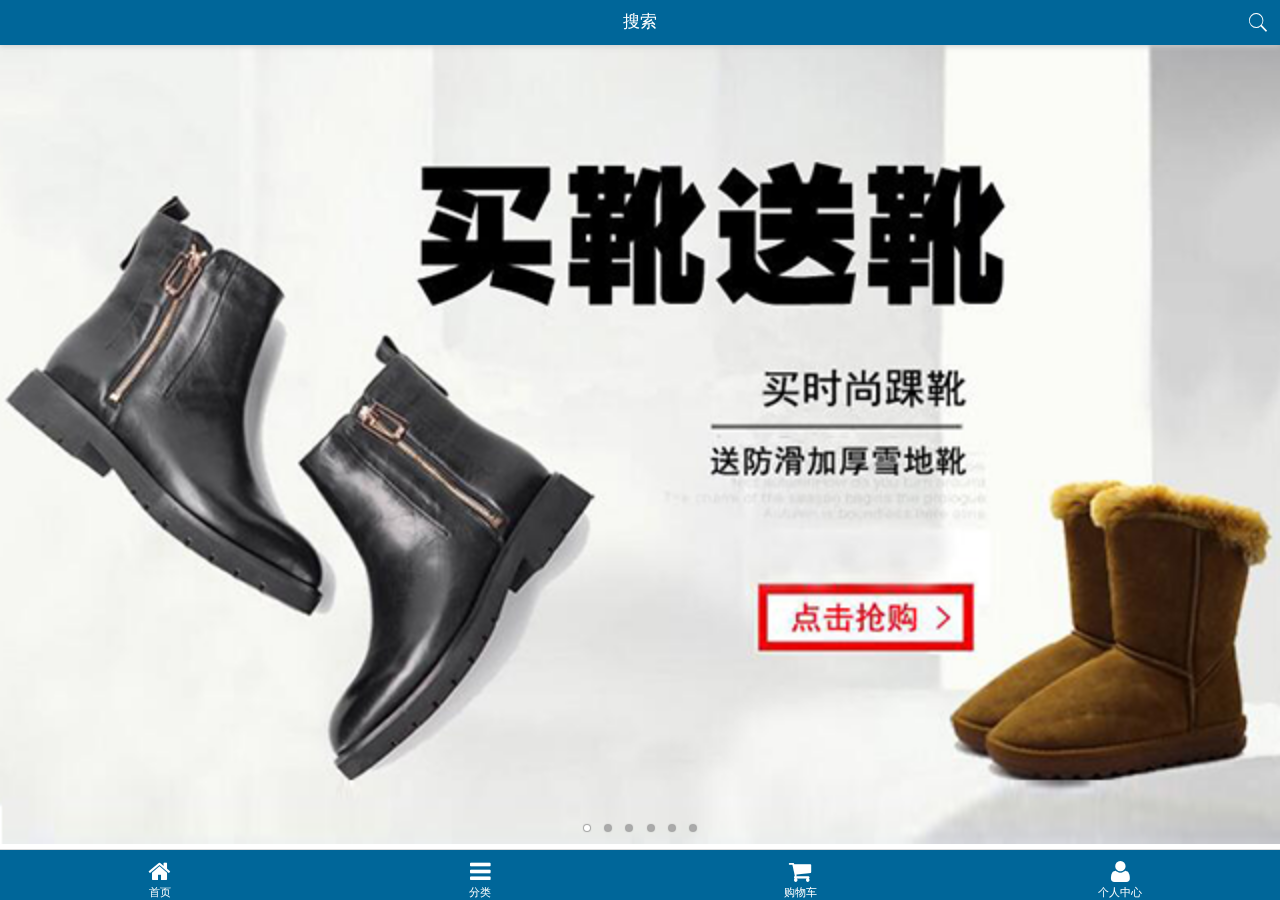
==== public/fe/index.html @ 9f1bb526 "电商项目" ====
<!DOCTYPE html>
<html lang="en">

<head>
  <meta charset="UTF-8">
  <meta name="viewport" content="width=device-width, initial-scale=1.0">
  <meta http-equiv="X-UA-Compatible" content="ie=edge">
  <title>个人中心</title>
  <link rel="stylesheet" href="./mui/css/mui.min.css">
  <link rel="stylesheet" href="./css/index.css">
  <link rel="stylesheet" href="./res/fontAwesome/css/font-awesome.min.css" />
</head>

<body>
    <header class="mui-bar mui-bar-nav">
        <!-- mui-plus-visible 的含义就是diplay:none -->
        <a class="mui-icon mui-icon-bars mui-pull-left mui-plus-visible "></a>
        <!-- <a class="mui-icon mui-icon-arrowthinleft"></a> -->
        <a id="search" class="mui-icon mui-icon-search mui-pull-right "></a>
        <h1 class="mui-title">搜索</h1>
      </header>

  <nav class="mui-bar mui-bar-tab">
    <a class="mui-tab-item mui-active" href="#tabbar">
      <span class="mui-icon fa fa-home"></span>
      <span class="mui-tab-label">首页</span>
    </a>
    <a class="mui-tab-item" href="#tabbar-with-chat">
      <span class="mui-icon fa fa-bars">

      </span>
      <span class="mui-tab-label">分类</span>
    </a>
    <a class="mui-tab-item" href="#tabbar-with-contact">
      <!-- <span class="mui-icon mui-icon-extra-cart"></span> -->
      <span class="mui-icon tab_cart fa fa-shopping-cart"></span>
      <span class="mui-tab-label">购物车</span>
    </a>
    <a class="mui-tab-item" href="#tabbar-with-map">
      <span class="mui-icon fa fa-user"></span>
      <span class="mui-tab-label">个人中心</span>
    </a>
  </nav>

  <!-- 所有的内容 再mui-content中写 -->
  <main class="mui-content mui-scroll-wrapper">
    <div class="mui-scroll">
    <div class="mui-scroll">
      <div class="cz_banner mui-slider clearfix">
        <div class="mui-slider-group mui-slider-loop ">
          <div class="mui-slider-item mui-slider-item-duplicate">
            <a href="#">
              <img src="./image/banner6.png">
            </a>
          </div>
          <div class="mui-slider-item mui-active">
            <a href="#">
              <img src="./image/banner1.png">
            </a>
          </div>
          <div class="mui-slider-item">
            <a href="#">
              <img src="./image/banner2.png">
            </a>
          </div>
          <div class="mui-slider-item">
            <a href="#">
              <img src="./image/banner3.png">
            </a>
          </div>
          <div class="mui-slider-item">
            <a href="#">
              <img src="./image/banner4.png">
            </a>
          </div>
          <div class="mui-slider-item">
            <a href="#">
              <img src="./image/banner5.png">
            </a>
          </div>
          <div class="mui-slider-item">
            <a href="#">
              <img src="./image/banner6.png">
            </a>
          </div>
          <div class="mui-slider-item mui-slider-item-duplicate">
            <a href="#">
              <img src="./image/banner1.png">
            </a>
          </div>
        </div>
        <div class="mui-slider-indicator">
          <div class="mui-indicator mui-active"></div>
          <div class="mui-indicator"></div>
          <div class="mui-indicator"></div>
          <div class="mui-indicator"></div>
          <div class="mui-indicator"></div>
          <div class="mui-indicator"></div>
        </div>
      </div>

    </div>
    <div class="mui-list">
      <a href="javascript:;">
        <img src="./image/nav1.png" alt="">
      </a>
      <a href="javascript:;">
        <img src="./image/nav2.png" alt="">
      </a>
      <a href="javascript:;">
        <img src="./image/nav3.png" alt="">
      </a>
      <a href="javascript:;">
        <img src="./image/nav4.png" alt="">
      </a>
      <a href="javascript:;">
        <img src="./image/nav5.png" alt="">
      </a>
      <a href="javascript:;">
        <img src="./image/nav6.png" alt="">
      </a>
    </div>
    <div class="mui-cate">
      <a href="javascript:;">
        <img src="./image/active1.png" alt="">
        <img src="./image/active2.png" alt="">
      </a>
      <a href="javascript:;">
        <img src="./image/active3.png" alt="">
      </a>
      <a href="javascript:;">
        <img src="./image/active4.png" alt="">
        <img src="./image/active5.png" alt="">
      </a>
    </div>
    <div class="title">
      <img src="./image/title0.png" alt="">
    </div>
    <div class="mui-brand">
      <ul>
        <li>
          <a href="javascript:;">
            <img src="./image/brand1.png" alt="">
          </a>
        </li>
        <li>
          <a href="javascript:;">
            <img src="./image/brand2.png" alt="">
          </a>
        </li>
        <li>
          <a href="javascript:;">
            <img src="./image/brand3.png" alt="">
          </a>
        </li>
        <li>
          <a href="javascript:;">
            <img src="./image/brand4.png" alt="">
          </a>
        </li>
        <li>
          <a href="javascript:;">
            <img src="./image/brand5.png" alt="">
          </a>
        </li>
        <li>
          <a href="javascript:;">
            <img src="./image/brand6.png" alt="">
          </a>
        </li>
        <li>
          <a href="javascript:;">
            <img src="./image/brand7.png" alt="">
          </a>
        </li>
        <li>
          <a href="javascript:;">
            <img src="./image/brand8.png" alt="">
          </a>
        </li>
      </ul>

    </div>

  <!-- 运动生活 -->
  <div class="sports">
    <div class="sports-title">
      <img src="./image/title1.png" alt="">
    </div>
    <div class="sports-content">
      <ul>
        <li>
          <div class="item">
            <img src="./image/product.jpg" alt="">
            <p>adidas阿迪达斯 男式 场下休闲篮球鞋S83700 </p>
            <div class="price">
              <span>&yen;560.00</span>
              <span>&yen;888.00</span>
            </div>

            <a href="javascript:;">立即购买</a>
          </div>
        </li>
        <li>
          <div class="item">
            <img src="./image/product.jpg" alt="">
            <p>adidas阿迪达斯 男式 场下休闲篮球鞋S83700 </p>
            <div class="price">
              <span>&yen;560.00</span>
              <span>&yen;888.00</span>
            </div>

            <a href="javascript:;">立即购买</a>
          </div>
        </li>
        <li>
          <div class="item">
            <img src="./image/product.jpg" alt="">
            <p>adidas阿迪达斯 男式 场下休闲篮球鞋S83700 </p>
            <div class="price">
              <span>&yen;560.00</span>
              <span>&yen;888.00</span>
            </div>

            <a href="javascript:;">立即购买</a>
          </div>
        </li>
        <li>
          <div class="item">
            <img src="./image/product.jpg" alt="">
            <p>adidas阿迪达斯 男式 场下休闲篮球鞋S83700 </p>
            <div class="price">
              <span>&yen;560.00</span>
              <span>&yen;888.00</span>
            </div>
            <!-- 用a 好跳转  用button更符合语义 -->
            <a href="javascript:;">立即购买</a>
          </div>
        </li>
      </ul>
    </div>
  </div>
    <!-- 运动生活 -->
    <div class="sports">
      <div class="sports-title">
        <img src="./image/title2.png" alt="">
      </div>
      <div class="sports-content">
        <ul>
          <li>
            <div class="item">
              <img src="./image/product.jpg" alt="">
              <p>adidas阿迪达斯 男式 场下休闲篮球鞋S83700 </p>
              <div class="price">
                <span>&yen;560.00</span>
                <span>&yen;888.00</span>
              </div>
  
              <a href="javascript:;">立即购买</a>
            </div>
          </li>
          <li>
            <div class="item">
              <img src="./image/product.jpg" alt="">
              <p>adidas阿迪达斯 男式 场下休闲篮球鞋S83700 </p>
              <div class="price">
                <span>&yen;560.00</span>
                <span>&yen;888.00</span>
              </div>
  
              <a href="javascript:;">立即购买</a>
            </div>
          </li>
          <li>
            <div class="item">
              <img src="./image/product.jpg" alt="">
              <p>adidas阿迪达斯 男式 场下休闲篮球鞋S83700 </p>
              <div class="price">
                <span>&yen;560.00</span>
                <span>&yen;888.00</span>
              </div>
  
              <a href="javascript:;">立即购买</a>
            </div>
          </li>
          <li>
            <div class="item">
              <img src="./image/product.jpg" alt="">
              <p>adidas阿迪达斯 男式 场下休闲篮球鞋S83700 </p>
              <div class="price">
                <span>&yen;560.00</span>
                <span>&yen;888.00</span>
              </div>
              <!-- 用a 好跳转  用button更符合语义 -->
              <a href="javascript:;">立即购买</a>
            </div>
          </li>
        </ul>
      </div>
    </div>
      <!-- 运动生活 -->
  <div class="sports">
    <div class="sports-title">
      <img src="./image/title3.png" alt="">
    </div>
    <div class="sports-content">
      <ul>
        <li>
          <div class="item">
            <img src="./image/product.jpg" alt="">
            <p>adidas阿迪达斯 男式 场下休闲篮球鞋S83700 </p>
            <div class="price">
              <span>&yen;560.00</span>
              <span>&yen;888.00</span>
            </div>

            <a href="javascript:;">立即购买</a>
          </div>
        </li>
        <li>
          <div class="item">
            <img src="./image/product.jpg" alt="">
            <p>adidas阿迪达斯 男式 场下休闲篮球鞋S83700 </p>
            <div class="price">
              <span>&yen;560.00</span>
              <span>&yen;888.00</span>
            </div>

            <a href="javascript:;">立即购买</a>
          </div>
        </li>
        <li>
          <div class="item">
            <img src="./image/product.jpg" alt="">
            <p>adidas阿迪达斯 男式 场下休闲篮球鞋S83700 </p>
            <div class="price">
              <span>&yen;560.00</span>
              <span>&yen;888.00</span>
            </div>

            <a href="javascript:;">立即购买</a>
          </div>
        </li>
        <li>
          <div class="item">
            <img src="./image/product.jpg" alt="">
            <p>adidas阿迪达斯 男式 场下休闲篮球鞋S83700 </p>
            <div class="price">
              <span>&yen;560.00</span>
              <span>&yen;888.00</span>
            </div>
            <!-- 用a 好跳转  用button更符合语义 -->
            <a href="javascript:;">立即购买</a>
          </div>
        </li>
      </ul>
    </div>
  </div>
</div>

  </main>
  <script src="res/mui/js/mui.min.js"></script>
  <script src="js/index.js"></script>

</body>

</html>
---- public/fe/css/index.css ----
/* reset */
html,
body,
h1,
h2,
h3,
h4,
h5,
h6,
div,
dl,
dt,
dd,
ul,
ol,
li,
p,
blockquote,
pre,
hr,
figure,
table,
caption,
th,
td,
form,
fieldset,
legend,
input,
button,
textarea,
menu {
  margin: 0;
  padding: 0;
}
header,
footer,
section,
article,
aside,
nav,
hgroup,
address,
figure,
figcaption,
menu,
details {
  display: block;
}
table {
  border-collapse: collapse;
  border-spacing: 0;
}
caption,
th {
  text-align: left;
  font-weight: normal;
}
html,
body,
fieldset,
img,
iframe,
abbr {
  border: 0;
}
i,
cite,
em,
var,
address,
dfn {
  font-style: normal;
}
[hidefocus],
summary {
  outline: 0;
}
li {
  list-style: none;
}
h1,
h2,
h3,
h4,
h5,
h6,
small {
  font-size: 100%;
}
sup,
sub {
  font-size: 83%;
}
pre,
code,
kbd,
samp {
  font-family: inherit;
}
q:before,
q:after {
  content: none;
}
textarea {
  overflow: auto;
  resize: none;
}
label,
summary {
  cursor: default;
}
a,
button {
  cursor: pointer;
}
h1,
h2,
h3,
h4,
h5,
h6,
em,
strong,
b {
  font-weight: bold;
}
del,
ins,
u,
s,
a,
a:hover {
  text-decoration: none;
}
body,
textarea,
input,
button,
select,
keygen,
legend {
  font: 12px/1.14 arial, 'Microsoft YaHei';
  color: #333;
  outline: 0;
}
body {
  background: #fff;
}
a,
a:hover {
  color: #333;
}
* {
  box-sizing: border-box;
}
.mui-bar-nav {
  width: 100%;
  height: 45px;
  background-color: #006699;
}
.mui-bar-nav a {
  color: #fff;
}
.mui-bar-nav h1 {
  color: #fff;
}
.mui-bar-tab {
  width: 100%;
  height: 50px;
  background-color: #006699;
}
.mui-bar-tab a,
.mui-bar-tab span {
  color: #fff;
}
.mui-bar-tab span {
  margin-top: 5px;
}
.mui-content {
  background-color: #fff;
}
.mui-content {
  background-color: #fff;
}
.mui-scroll {
  position: relative;
}
.mui-list {
  width: 100%;
  padding: 10px;
  overflow: hidden;
}
.mui-list a {
  width: 33.33%;
  display: block;
  float: left;
}
.mui-list img {
  width: 100%;
}
.mui-cate {
  margin-top: 15px;
  border-top: 1px solid #ccc;
  padding: 0px 10px;
}
.mui-cate a:nth-child(2n+1) {
  width: 67.1%;
  float: left;
}
.mui-cate a:nth-child(2n+1) img {
  width: 50%;
  float: left;
}
.mui-cate a:nth-child(2) {
  width: 32.9%;
  float: right;
}
.mui-cate a:nth-child(2) img {
  width: 100%;
}
.title {
  padding: 10px;
  width: 100%;
  padding-bottom: 0px;
}
.title img {
  width: 100%;
}
.mui-brand {
  padding: 0 10px;
  overflow: hidden;
}
.mui-brand ul {
  width: 100%;
}
.mui-brand ul li {
  float: left;
  width: 25%;
}
.mui-brand ul li img {
  width: 100%;
}
/* 运动生活专区 */
.sports {
  width: 100%;
  padding: 0 10px;
  background-color: #fff;
}
.sports-title img {
  width: 100%;
  vertical-align: middle;
  margin-bottom: 15px;
}
.sports-content {
  width: 100%;
}
.sports-content ul {
  width: 100%;
  overflow: hidden;
}
.sports-content li {
  float: left;
  width: 50%;
  padding: 0 4px;
  margin-bottom: 15px;
}
.item {
  width: 100%;
  background-color: #fff;
  border: 1px solid #ccc;
  text-align: center;
  padding-bottom: 20px;
}
.item img {
  width: 100%;
}
.item p {
  padding: 0 10px;
  height: 36px;
  line-height: 18px;
  overflow: hidden;
}
.item .price {
  width: 100%;
  text-align: center;
  font-size: 12px;
  margin-bottom: 10px;
}
.item .price span:first-child {
  color: #f32020;
  margin-right: 10px;
}
.item .price span:last-child {
  color: #999;
  text-decoration: line-through;
}
.item a {
  padding: 5px 8px;
  background-color: #006699;
  color: #fff;
  border-radius: 3px;
  font-size: 14px;
}
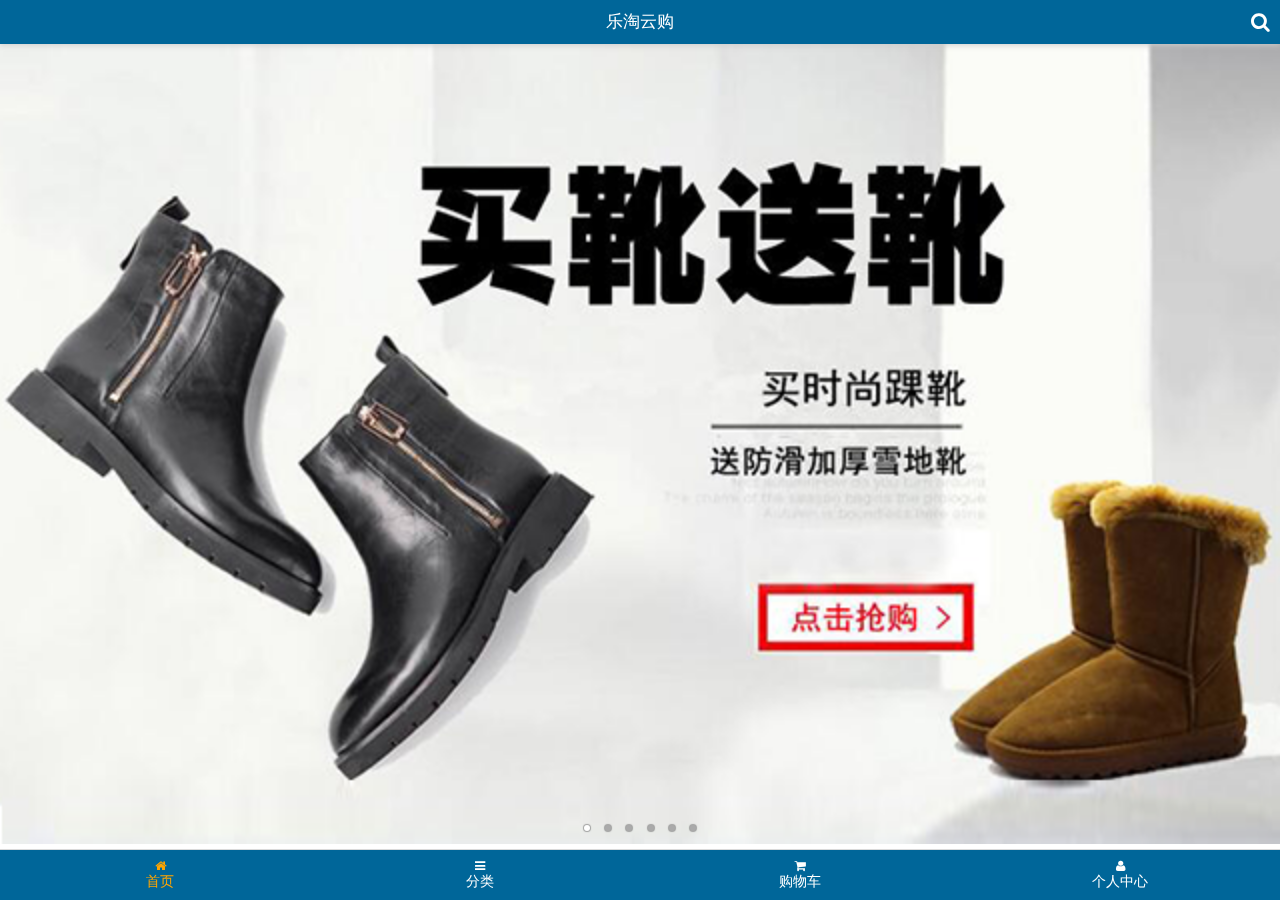
==== commit 87f9f9cd: "xiugai" ====
--- a/public/fe/index.html
+++ b/public/fe/index.html
@@ -8,355 +8,351 @@
   <title>个人中心</title>
   <link rel="stylesheet" href="./mui/css/mui.min.css">
   <link rel="stylesheet" href="./css/index.css">
+  <link rel="stylesheet" href="./css/all.css">
   <link rel="stylesheet" href="./res/fontAwesome/css/font-awesome.min.css" />
 </head>
 
 <body>
-    <header class="mui-bar mui-bar-nav">
-        <!-- mui-plus-visible 的含义就是diplay:none -->
-        <a class="mui-icon mui-icon-bars mui-pull-left mui-plus-visible "></a>
-        <!-- <a class="mui-icon mui-icon-arrowthinleft"></a> -->
-        <a id="search" class="mui-icon mui-icon-search mui-pull-right "></a>
-        <h1 class="mui-title">搜索</h1>
+    <header class="lt-header mui-bar mui-bar-nav">
+        <a class="mui-icon mui-icon-bars mui-pull-left mui-plus-visible"></a>
+        <a id="lt-search" href="./search/search.html" class="fa fa-search mui-pull-right"></a>
+        <h1 class="mui-title">乐淘云购</h1>
       </header>
-
-  <nav class="mui-bar mui-bar-tab">
-    <a class="mui-tab-item mui-active" href="#tabbar">
-      <span class="mui-icon fa fa-home"></span>
-      <span class="mui-tab-label">首页</span>
-    </a>
-    <a class="mui-tab-item" href="#tabbar-with-chat">
-      <span class="mui-icon fa fa-bars">
-
-      </span>
-      <span class="mui-tab-label">分类</span>
-    </a>
-    <a class="mui-tab-item" href="#tabbar-with-contact">
-      <!-- <span class="mui-icon mui-icon-extra-cart"></span> -->
-      <span class="mui-icon tab_cart fa fa-shopping-cart"></span>
-      <span class="mui-tab-label">购物车</span>
-    </a>
-    <a class="mui-tab-item" href="#tabbar-with-map">
-      <span class="mui-icon fa fa-user"></span>
-      <span class="mui-tab-label">个人中心</span>
-    </a>
-  </nav>
+      <!-- 2.底部 -->
+      <nav class="lt-footer mui-bar mui-bar-tab">
+        <a class="mui-item mui-active" href="./index.html">
+          <span class="fa fa-home"></span>
+          <span class="mui-tab-label">首页</span>
+        </a>
+        <a class="mui-item" href="./cate.html">
+          <span class="fa fa-reorder"></span>
+          <span class="mui-tab-label">分类</span>
+        </a>
+        <a class="mui-item " href="./cart.html">
+          <span class="fa fa-shopping-cart"></span>
+          <span class="mui-tab-label">购物车</span>
+        </a>
+        <a class="mui-item" href="./person.html">
+          <span class="fa fa-user"></span>
+          <span class="mui-tab-label">个人中心</span>
+        </a>
+      </nav>
 
   <!-- 所有的内容 再mui-content中写 -->
   <main class="mui-content mui-scroll-wrapper">
     <div class="mui-scroll">
-    <div class="mui-scroll">
-      <div class="cz_banner mui-slider clearfix">
-        <div class="mui-slider-group mui-slider-loop ">
-          <div class="mui-slider-item mui-slider-item-duplicate">
-            <a href="#">
-              <img src="./image/banner6.png">
-            </a>
+      <div class="mui-scroll">
+        <div class="cz_banner mui-slider clearfix">
+          <div class="mui-slider-group mui-slider-loop ">
+            <div class="mui-slider-item mui-slider-item-duplicate">
+              <a href="#">
+                <img src="./image/banner6.png">
+              </a>
+            </div>
+            <div class="mui-slider-item mui-active">
+              <a href="#">
+                <img src="./image/banner1.png">
+              </a>
+            </div>
+            <div class="mui-slider-item">
+              <a href="#">
+                <img src="./image/banner2.png">
+              </a>
+            </div>
+            <div class="mui-slider-item">
+              <a href="#">
+                <img src="./image/banner3.png">
+              </a>
+            </div>
+            <div class="mui-slider-item">
+              <a href="#">
+                <img src="./image/banner4.png">
+              </a>
+            </div>
+            <div class="mui-slider-item">
+              <a href="#">
+                <img src="./image/banner5.png">
+              </a>
+            </div>
+            <div class="mui-slider-item">
+              <a href="#">
+                <img src="./image/banner6.png">
+              </a>
+            </div>
+            <div class="mui-slider-item mui-slider-item-duplicate">
+              <a href="#">
+                <img src="./image/banner1.png">
+              </a>
+            </div>
           </div>
-          <div class="mui-slider-item mui-active">
-            <a href="#">
-              <img src="./image/banner1.png">
-            </a>
+          <div class="mui-slider-indicator">
+            <div class="mui-indicator mui-active"></div>
+            <div class="mui-indicator"></div>
+            <div class="mui-indicator"></div>
+            <div class="mui-indicator"></div>
+            <div class="mui-indicator"></div>
+            <div class="mui-indicator"></div>
           </div>
-          <div class="mui-slider-item">
-            <a href="#">
-              <img src="./image/banner2.png">
-            </a>
-          </div>
-          <div class="mui-slider-item">
-            <a href="#">
-              <img src="./image/banner3.png">
-            </a>
-          </div>
-          <div class="mui-slider-item">
-            <a href="#">
-              <img src="./image/banner4.png">
-            </a>
-          </div>
-          <div class="mui-slider-item">
-            <a href="#">
-              <img src="./image/banner5.png">
-            </a>
-          </div>
-          <div class="mui-slider-item">
-            <a href="#">
-              <img src="./image/banner6.png">
-            </a>
-          </div>
-          <div class="mui-slider-item mui-slider-item-duplicate">
-            <a href="#">
-              <img src="./image/banner1.png">
-            </a>
-          </div>
-        </div>
-        <div class="mui-slider-indicator">
-          <div class="mui-indicator mui-active"></div>
-          <div class="mui-indicator"></div>
-          <div class="mui-indicator"></div>
-          <div class="mui-indicator"></div>
-          <div class="mui-indicator"></div>
-          <div class="mui-indicator"></div>
-        </div>
-      </div>
-
+        </div>
+
+      </div>
+      <div class="mui-list">
+        <a href="javascript:;">
+          <img src="./image/nav1.png" alt="">
+        </a>
+        <a href="javascript:;">
+          <img src="./image/nav2.png" alt="">
+        </a>
+        <a href="javascript:;">
+          <img src="./image/nav3.png" alt="">
+        </a>
+        <a href="javascript:;">
+          <img src="./image/nav4.png" alt="">
+        </a>
+        <a href="javascript:;">
+          <img src="./image/nav5.png" alt="">
+        </a>
+        <a href="javascript:;">
+          <img src="./image/nav6.png" alt="">
+        </a>
+      </div>
+      <div class="mui-cate">
+        <a href="javascript:;">
+          <img src="./image/active1.png" alt="">
+          <img src="./image/active2.png" alt="">
+        </a>
+        <a href="javascript:;">
+          <img src="./image/active3.png" alt="">
+        </a>
+        <a href="javascript:;">
+          <img src="./image/active4.png" alt="">
+          <img src="./image/active5.png" alt="">
+        </a>
+      </div>
+      <div class="title">
+        <img src="./image/title0.png" alt="">
+      </div>
+      <div class="mui-brand">
+        <ul>
+          <li>
+            <a href="javascript:;">
+              <img src="./image/brand1.png" alt="">
+            </a>
+          </li>
+          <li>
+            <a href="javascript:;">
+              <img src="./image/brand2.png" alt="">
+            </a>
+          </li>
+          <li>
+            <a href="javascript:;">
+              <img src="./image/brand3.png" alt="">
+            </a>
+          </li>
+          <li>
+            <a href="javascript:;">
+              <img src="./image/brand4.png" alt="">
+            </a>
+          </li>
+          <li>
+            <a href="javascript:;">
+              <img src="./image/brand5.png" alt="">
+            </a>
+          </li>
+          <li>
+            <a href="javascript:;">
+              <img src="./image/brand6.png" alt="">
+            </a>
+          </li>
+          <li>
+            <a href="javascript:;">
+              <img src="./image/brand7.png" alt="">
+            </a>
+          </li>
+          <li>
+            <a href="javascript:;">
+              <img src="./image/brand8.png" alt="">
+            </a>
+          </li>
+        </ul>
+
+      </div>
+
+      <!-- 运动生活 -->
+      <div class="sports">
+        <div class="sports-title">
+          <img src="./image/title1.png" alt="">
+        </div>
+        <div class="sports-content">
+          <ul>
+            <li>
+              <div class="item">
+                <img src="./image/product.jpg" alt="">
+                <p>adidas阿迪达斯 男式 场下休闲篮球鞋S83700 </p>
+                <div class="price">
+                  <span>&yen;560.00</span>
+                  <span>&yen;888.00</span>
+                </div>
+
+                <a href="javascript:;">立即购买</a>
+              </div>
+            </li>
+            <li>
+              <div class="item">
+                <img src="./image/product.jpg" alt="">
+                <p>adidas阿迪达斯 男式 场下休闲篮球鞋S83700 </p>
+                <div class="price">
+                  <span>&yen;560.00</span>
+                  <span>&yen;888.00</span>
+                </div>
+
+                <a href="javascript:;">立即购买</a>
+              </div>
+            </li>
+            <li>
+              <div class="item">
+                <img src="./image/product.jpg" alt="">
+                <p>adidas阿迪达斯 男式 场下休闲篮球鞋S83700 </p>
+                <div class="price">
+                  <span>&yen;560.00</span>
+                  <span>&yen;888.00</span>
+                </div>
+
+                <a href="javascript:;">立即购买</a>
+              </div>
+            </li>
+            <li>
+              <div class="item">
+                <img src="./image/product.jpg" alt="">
+                <p>adidas阿迪达斯 男式 场下休闲篮球鞋S83700 </p>
+                <div class="price">
+                  <span>&yen;560.00</span>
+                  <span>&yen;888.00</span>
+                </div>
+                <!-- 用a 好跳转  用button更符合语义 -->
+                <a href="javascript:;">立即购买</a>
+              </div>
+            </li>
+          </ul>
+        </div>
+      </div>
+      <!-- 运动生活 -->
+      <div class="sports">
+        <div class="sports-title">
+          <img src="./image/title2.png" alt="">
+        </div>
+        <div class="sports-content">
+          <ul>
+            <li>
+              <div class="item">
+                <img src="./image/product.jpg" alt="">
+                <p>adidas阿迪达斯 男式 场下休闲篮球鞋S83700 </p>
+                <div class="price">
+                  <span>&yen;560.00</span>
+                  <span>&yen;888.00</span>
+                </div>
+
+                <a href="javascript:;">立即购买</a>
+              </div>
+            </li>
+            <li>
+              <div class="item">
+                <img src="./image/product.jpg" alt="">
+                <p>adidas阿迪达斯 男式 场下休闲篮球鞋S83700 </p>
+                <div class="price">
+                  <span>&yen;560.00</span>
+                  <span>&yen;888.00</span>
+                </div>
+
+                <a href="javascript:;">立即购买</a>
+              </div>
+            </li>
+            <li>
+              <div class="item">
+                <img src="./image/product.jpg" alt="">
+                <p>adidas阿迪达斯 男式 场下休闲篮球鞋S83700 </p>
+                <div class="price">
+                  <span>&yen;560.00</span>
+                  <span>&yen;888.00</span>
+                </div>
+
+                <a href="javascript:;">立即购买</a>
+              </div>
+            </li>
+            <li>
+              <div class="item">
+                <img src="./image/product.jpg" alt="">
+                <p>adidas阿迪达斯 男式 场下休闲篮球鞋S83700 </p>
+                <div class="price">
+                  <span>&yen;560.00</span>
+                  <span>&yen;888.00</span>
+                </div>
+                <!-- 用a 好跳转  用button更符合语义 -->
+                <a href="javascript:;">立即购买</a>
+              </div>
+            </li>
+          </ul>
+        </div>
+      </div>
+      <!-- 运动生活 -->
+      <div class="sports">
+        <div class="sports-title">
+          <img src="./image/title3.png" alt="">
+        </div>
+        <div class="sports-content">
+          <ul>
+            <li>
+              <div class="item">
+                <img src="./image/product.jpg" alt="">
+                <p>adidas阿迪达斯 男式 场下休闲篮球鞋S83700 </p>
+                <div class="price">
+                  <span>&yen;560.00</span>
+                  <span>&yen;888.00</span>
+                </div>
+
+                <a href="javascript:;">立即购买</a>
+              </div>
+            </li>
+            <li>
+              <div class="item">
+                <img src="./image/product.jpg" alt="">
+                <p>adidas阿迪达斯 男式 场下休闲篮球鞋S83700 </p>
+                <div class="price">
+                  <span>&yen;560.00</span>
+                  <span>&yen;888.00</span>
+                </div>
+
+                <a href="javascript:;">立即购买</a>
+              </div>
+            </li>
+            <li>
+              <div class="item">
+                <img src="./image/product.jpg" alt="">
+                <p>adidas阿迪达斯 男式 场下休闲篮球鞋S83700 </p>
+                <div class="price">
+                  <span>&yen;560.00</span>
+                  <span>&yen;888.00</span>
+                </div>
+
+                <a href="javascript:;">立即购买</a>
+              </div>
+            </li>
+            <li>
+              <div class="item">
+                <img src="./image/product.jpg" alt="">
+                <p>adidas阿迪达斯 男式 场下休闲篮球鞋S83700 </p>
+                <div class="price">
+                  <span>&yen;560.00</span>
+                  <span>&yen;888.00</span>
+                </div>
+                <!-- 用a 好跳转  用button更符合语义 -->
+                <a href="javascript:;">立即购买</a>
+              </div>
+            </li>
+          </ul>
+        </div>
+      </div>
     </div>
-    <div class="mui-list">
-      <a href="javascript:;">
-        <img src="./image/nav1.png" alt="">
-      </a>
-      <a href="javascript:;">
-        <img src="./image/nav2.png" alt="">
-      </a>
-      <a href="javascript:;">
-        <img src="./image/nav3.png" alt="">
-      </a>
-      <a href="javascript:;">
-        <img src="./image/nav4.png" alt="">
-      </a>
-      <a href="javascript:;">
-        <img src="./image/nav5.png" alt="">
-      </a>
-      <a href="javascript:;">
-        <img src="./image/nav6.png" alt="">
-      </a>
-    </div>
-    <div class="mui-cate">
-      <a href="javascript:;">
-        <img src="./image/active1.png" alt="">
-        <img src="./image/active2.png" alt="">
-      </a>
-      <a href="javascript:;">
-        <img src="./image/active3.png" alt="">
-      </a>
-      <a href="javascript:;">
-        <img src="./image/active4.png" alt="">
-        <img src="./image/active5.png" alt="">
-      </a>
-    </div>
-    <div class="title">
-      <img src="./image/title0.png" alt="">
-    </div>
-    <div class="mui-brand">
-      <ul>
-        <li>
-          <a href="javascript:;">
-            <img src="./image/brand1.png" alt="">
-          </a>
-        </li>
-        <li>
-          <a href="javascript:;">
-            <img src="./image/brand2.png" alt="">
-          </a>
-        </li>
-        <li>
-          <a href="javascript:;">
-            <img src="./image/brand3.png" alt="">
-          </a>
-        </li>
-        <li>
-          <a href="javascript:;">
-            <img src="./image/brand4.png" alt="">
-          </a>
-        </li>
-        <li>
-          <a href="javascript:;">
-            <img src="./image/brand5.png" alt="">
-          </a>
-        </li>
-        <li>
-          <a href="javascript:;">
-            <img src="./image/brand6.png" alt="">
-          </a>
-        </li>
-        <li>
-          <a href="javascript:;">
-            <img src="./image/brand7.png" alt="">
-          </a>
-        </li>
-        <li>
-          <a href="javascript:;">
-            <img src="./image/brand8.png" alt="">
-          </a>
-        </li>
-      </ul>
-
-    </div>
-
-  <!-- 运动生活 -->
-  <div class="sports">
-    <div class="sports-title">
-      <img src="./image/title1.png" alt="">
-    </div>
-    <div class="sports-content">
-      <ul>
-        <li>
-          <div class="item">
-            <img src="./image/product.jpg" alt="">
-            <p>adidas阿迪达斯 男式 场下休闲篮球鞋S83700 </p>
-            <div class="price">
-              <span>&yen;560.00</span>
-              <span>&yen;888.00</span>
-            </div>
-
-            <a href="javascript:;">立即购买</a>
-          </div>
-        </li>
-        <li>
-          <div class="item">
-            <img src="./image/product.jpg" alt="">
-            <p>adidas阿迪达斯 男式 场下休闲篮球鞋S83700 </p>
-            <div class="price">
-              <span>&yen;560.00</span>
-              <span>&yen;888.00</span>
-            </div>
-
-            <a href="javascript:;">立即购买</a>
-          </div>
-        </li>
-        <li>
-          <div class="item">
-            <img src="./image/product.jpg" alt="">
-            <p>adidas阿迪达斯 男式 场下休闲篮球鞋S83700 </p>
-            <div class="price">
-              <span>&yen;560.00</span>
-              <span>&yen;888.00</span>
-            </div>
-
-            <a href="javascript:;">立即购买</a>
-          </div>
-        </li>
-        <li>
-          <div class="item">
-            <img src="./image/product.jpg" alt="">
-            <p>adidas阿迪达斯 男式 场下休闲篮球鞋S83700 </p>
-            <div class="price">
-              <span>&yen;560.00</span>
-              <span>&yen;888.00</span>
-            </div>
-            <!-- 用a 好跳转  用button更符合语义 -->
-            <a href="javascript:;">立即购买</a>
-          </div>
-        </li>
-      </ul>
-    </div>
-  </div>
-    <!-- 运动生活 -->
-    <div class="sports">
-      <div class="sports-title">
-        <img src="./image/title2.png" alt="">
-      </div>
-      <div class="sports-content">
-        <ul>
-          <li>
-            <div class="item">
-              <img src="./image/product.jpg" alt="">
-              <p>adidas阿迪达斯 男式 场下休闲篮球鞋S83700 </p>
-              <div class="price">
-                <span>&yen;560.00</span>
-                <span>&yen;888.00</span>
-              </div>
-  
-              <a href="javascript:;">立即购买</a>
-            </div>
-          </li>
-          <li>
-            <div class="item">
-              <img src="./image/product.jpg" alt="">
-              <p>adidas阿迪达斯 男式 场下休闲篮球鞋S83700 </p>
-              <div class="price">
-                <span>&yen;560.00</span>
-                <span>&yen;888.00</span>
-              </div>
-  
-              <a href="javascript:;">立即购买</a>
-            </div>
-          </li>
-          <li>
-            <div class="item">
-              <img src="./image/product.jpg" alt="">
-              <p>adidas阿迪达斯 男式 场下休闲篮球鞋S83700 </p>
-              <div class="price">
-                <span>&yen;560.00</span>
-                <span>&yen;888.00</span>
-              </div>
-  
-              <a href="javascript:;">立即购买</a>
-            </div>
-          </li>
-          <li>
-            <div class="item">
-              <img src="./image/product.jpg" alt="">
-              <p>adidas阿迪达斯 男式 场下休闲篮球鞋S83700 </p>
-              <div class="price">
-                <span>&yen;560.00</span>
-                <span>&yen;888.00</span>
-              </div>
-              <!-- 用a 好跳转  用button更符合语义 -->
-              <a href="javascript:;">立即购买</a>
-            </div>
-          </li>
-        </ul>
-      </div>
-    </div>
-      <!-- 运动生活 -->
-  <div class="sports">
-    <div class="sports-title">
-      <img src="./image/title3.png" alt="">
-    </div>
-    <div class="sports-content">
-      <ul>
-        <li>
-          <div class="item">
-            <img src="./image/product.jpg" alt="">
-            <p>adidas阿迪达斯 男式 场下休闲篮球鞋S83700 </p>
-            <div class="price">
-              <span>&yen;560.00</span>
-              <span>&yen;888.00</span>
-            </div>
-
-            <a href="javascript:;">立即购买</a>
-          </div>
-        </li>
-        <li>
-          <div class="item">
-            <img src="./image/product.jpg" alt="">
-            <p>adidas阿迪达斯 男式 场下休闲篮球鞋S83700 </p>
-            <div class="price">
-              <span>&yen;560.00</span>
-              <span>&yen;888.00</span>
-            </div>
-
-            <a href="javascript:;">立即购买</a>
-          </div>
-        </li>
-        <li>
-          <div class="item">
-            <img src="./image/product.jpg" alt="">
-            <p>adidas阿迪达斯 男式 场下休闲篮球鞋S83700 </p>
-            <div class="price">
-              <span>&yen;560.00</span>
-              <span>&yen;888.00</span>
-            </div>
-
-            <a href="javascript:;">立即购买</a>
-          </div>
-        </li>
-        <li>
-          <div class="item">
-            <img src="./image/product.jpg" alt="">
-            <p>adidas阿迪达斯 男式 场下休闲篮球鞋S83700 </p>
-            <div class="price">
-              <span>&yen;560.00</span>
-              <span>&yen;888.00</span>
-            </div>
-            <!-- 用a 好跳转  用button更符合语义 -->
-            <a href="javascript:;">立即购买</a>
-          </div>
-        </li>
-      </ul>
-    </div>
-  </div>
-</div>
 
   </main>
   <script src="res/mui/js/mui.min.js"></script>
--- a/public/fe/css/index.css
+++ b/public/fe/css/index.css
@@ -154,32 +154,6 @@
 * {
   box-sizing: border-box;
 }
-.mui-bar-nav {
-  width: 100%;
-  height: 45px;
-  background-color: #006699;
-}
-.mui-bar-nav a {
-  color: #fff;
-}
-.mui-bar-nav h1 {
-  color: #fff;
-}
-.mui-bar-tab {
-  width: 100%;
-  height: 50px;
-  background-color: #006699;
-}
-.mui-bar-tab a,
-.mui-bar-tab span {
-  color: #fff;
-}
-.mui-bar-tab span {
-  margin-top: 5px;
-}
-.mui-content {
-  background-color: #fff;
-}
 .mui-content {
   background-color: #fff;
 }
--- a/public/fe/css/all.css
+++ b/public/fe/css/all.css
@@ -0,0 +1,170 @@
+.lt-header {
+  background-color: #006699;
+}
+
+#lt-search,#lt-back {
+  line-height: 44px;
+  font-size: 20px;
+  color: #fff;
+}
+
+.lt-header .mui-title {
+  color: #fff;
+}
+
+.lt-header .mui-title input {
+  height: 30px;
+  /* 这里没有颜色的时候 光标其实有的只是光标是白色的 */
+  color: #000;
+}
+
+/* 底部 */
+.lt-footer {
+  background-color: #006699;
+}
+
+.lt-footer .mui-item {
+  display: table-cell;
+  overflow: hidden;
+  width: 1%;
+  height: 50px;
+  text-align: center;
+  vertical-align: middle;
+  white-space: nowrap;
+  text-overflow: ellipsis;
+  color: #929292;
+}
+
+.lt-footer .mui-item.mui-active span {
+  color: orange;
+}
+
+.lt-footer .mui-item.mui-active span:first-child {
+  color: orange;
+}
+
+
+.lt-footer .mui-item span:first-child {
+  color: #fff;
+}
+
+.lt-footer .mui-tab-label {
+  display: block;
+  text-align: center;
+  color: #fff;
+  font-size: 14px;
+}
+
+
+/* 搜索框 */
+.lt-search {
+  position: relative;
+  width: 100%;
+  height: 40px;
+  padding-right: 55px;
+  margin-top: 20px;
+
+  /* border-radius: 10px; */
+  /* overflow: hidden; */
+}
+
+.lt-search input {
+  width: 100%;
+  padding: 0 15px;
+  height: 40px;
+  margin: 0;
+  border-radius: 0;
+  border-top-left-radius: 10px;
+  border-bottom-left-radius: 10px;
+  border: 1px solid #006699;
+}
+
+.lt-search span {
+  position: absolute;
+  top: 0;
+  right: 0;
+  width: 55px;
+  height: 40px;
+  color: #fff;
+  line-height: 40px;
+  text-align: center;
+  background-color: #006699;
+  border: 1px solid #006699;
+  border-top-right-radius: 10px;
+  border-bottom-right-radius: 10px;
+}
+
+
+/* 商品列表 */
+.lt-sports-content {
+  width: 100%;
+}
+
+.lt-sports-content ul {
+  width: 100%;
+  padding: 0 10px;
+  overflow: hidden;
+}
+
+.lt-sports-content li {
+  float: left;
+  width: 50%;
+  padding: 0 2px;
+  margin-bottom: 10px;
+}
+
+.lt-sports-content .item {
+  border: 1px solid #ccc;
+  border-radius: 3px;
+}
+
+.lt-sports-content .pic {
+  display: block;
+  width: 100%;
+}
+
+.lt-sports-content .pic img {
+  width: 100%;
+  vertical-align: middle;
+}
+
+.lt-sports-content p {
+  width: 100%;
+  padding: 0 5px;
+  font-size: 14px;
+  color: #333;
+
+  /* 多行出现省略号 */
+  display: -webkit-box;
+  -webkit-box-orient: vertical;
+  -webkit-line-clamp: 2;
+  overflow: hidden;
+}
+
+.lt-sports-content .price {
+  width: 100%;
+  text-align: center;
+  font-size: 14px;
+}
+
+.lt-sports-content .price span:first-child {
+  color: red;
+}
+
+.lt-sports-content .price span:last-child {
+  color: #999;
+  text-decoration: line-through;
+}
+
+.lt-sports-content .btn {
+  display: block;
+  width: 75px;
+  height: 24px;
+  background-color: #006699;
+  border-radius: 3px;
+  color: #fff;
+  font-size: 14px;
+  line-height: 25px;
+  text-align: center;
+  margin:  10px auto;
+}
